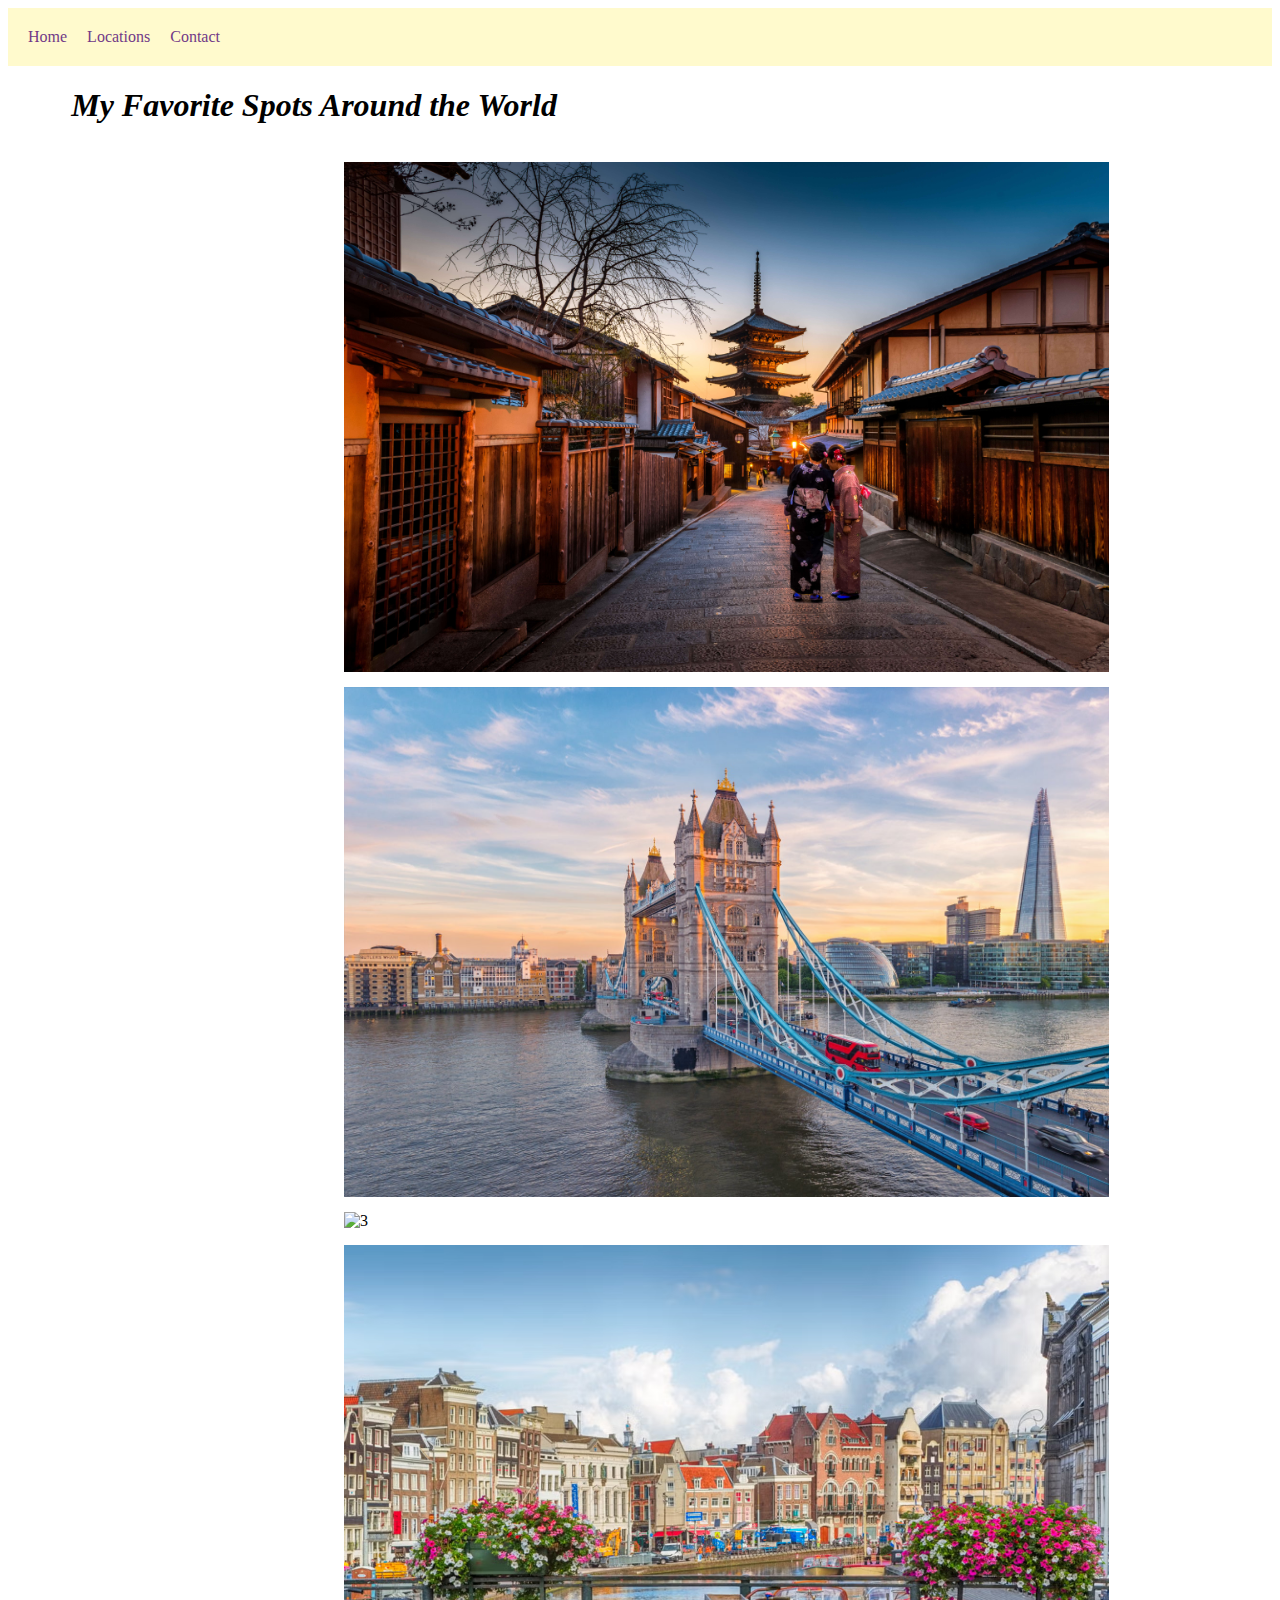
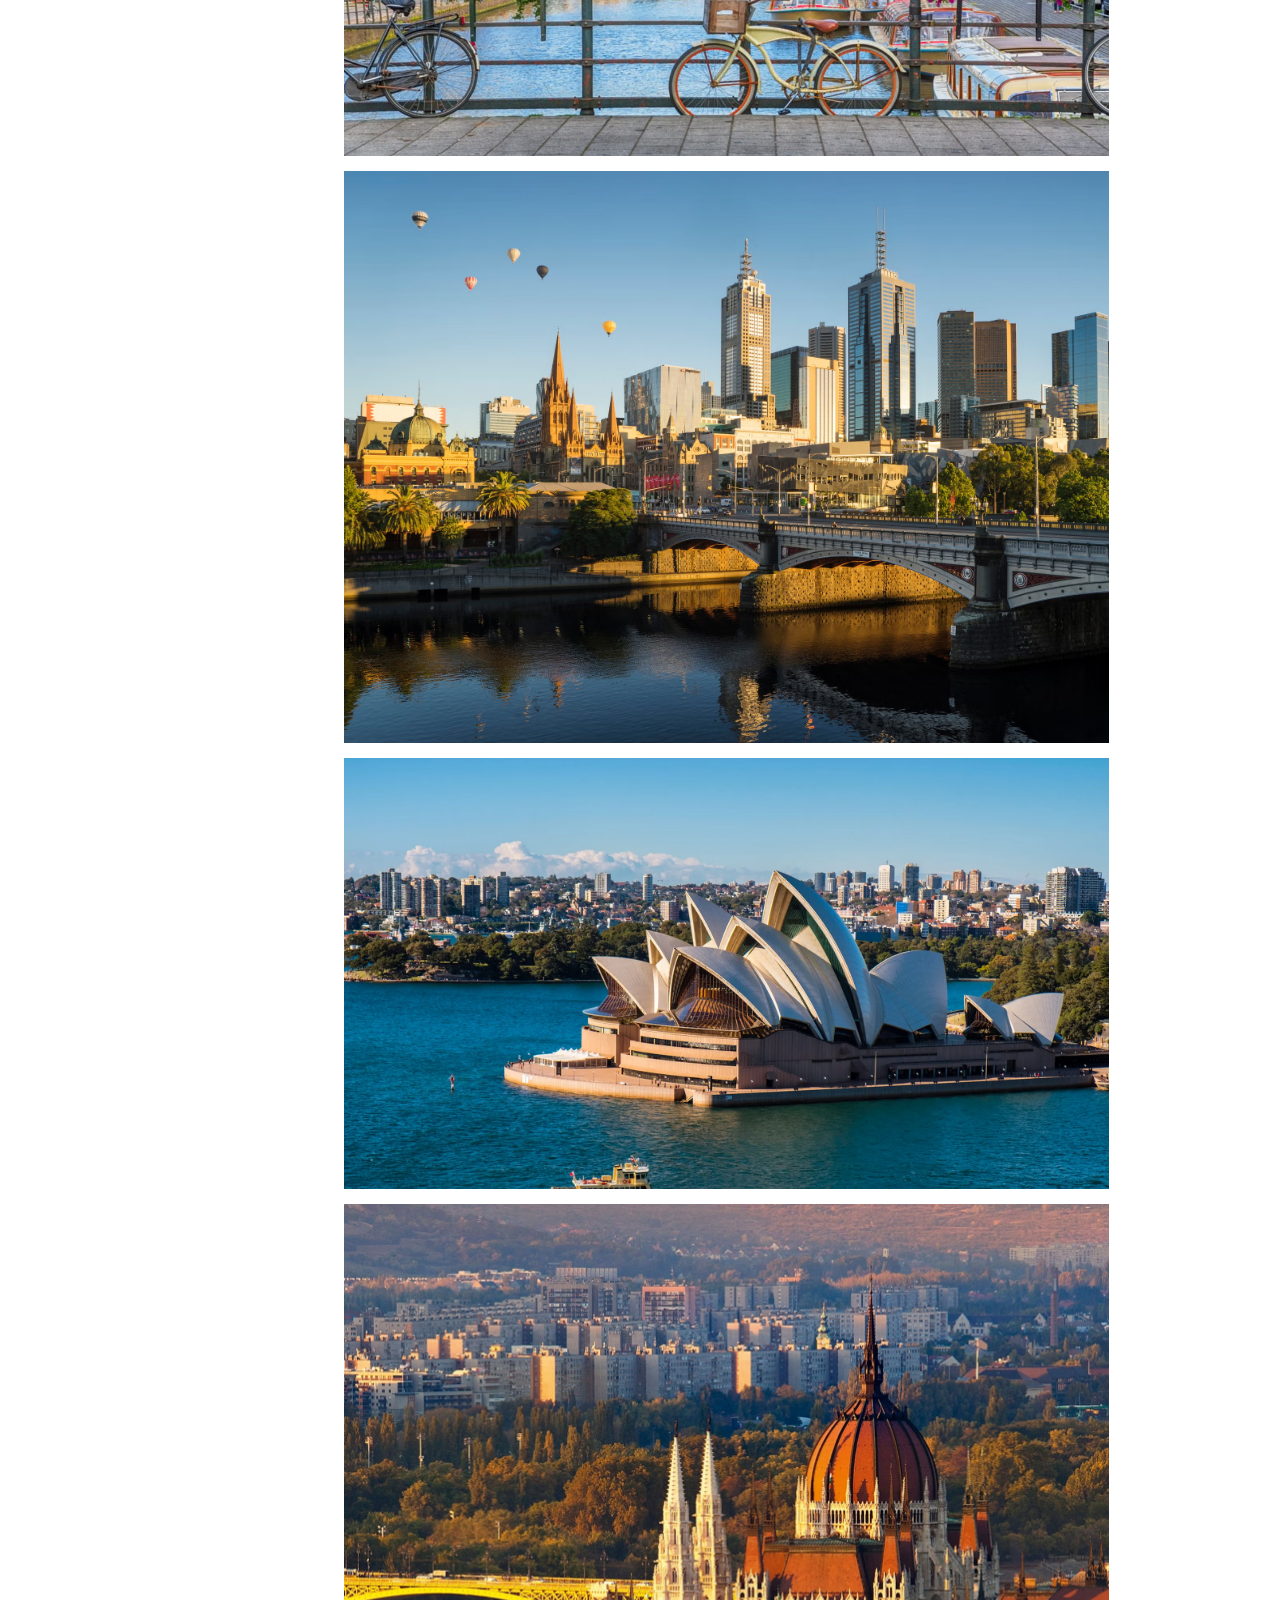
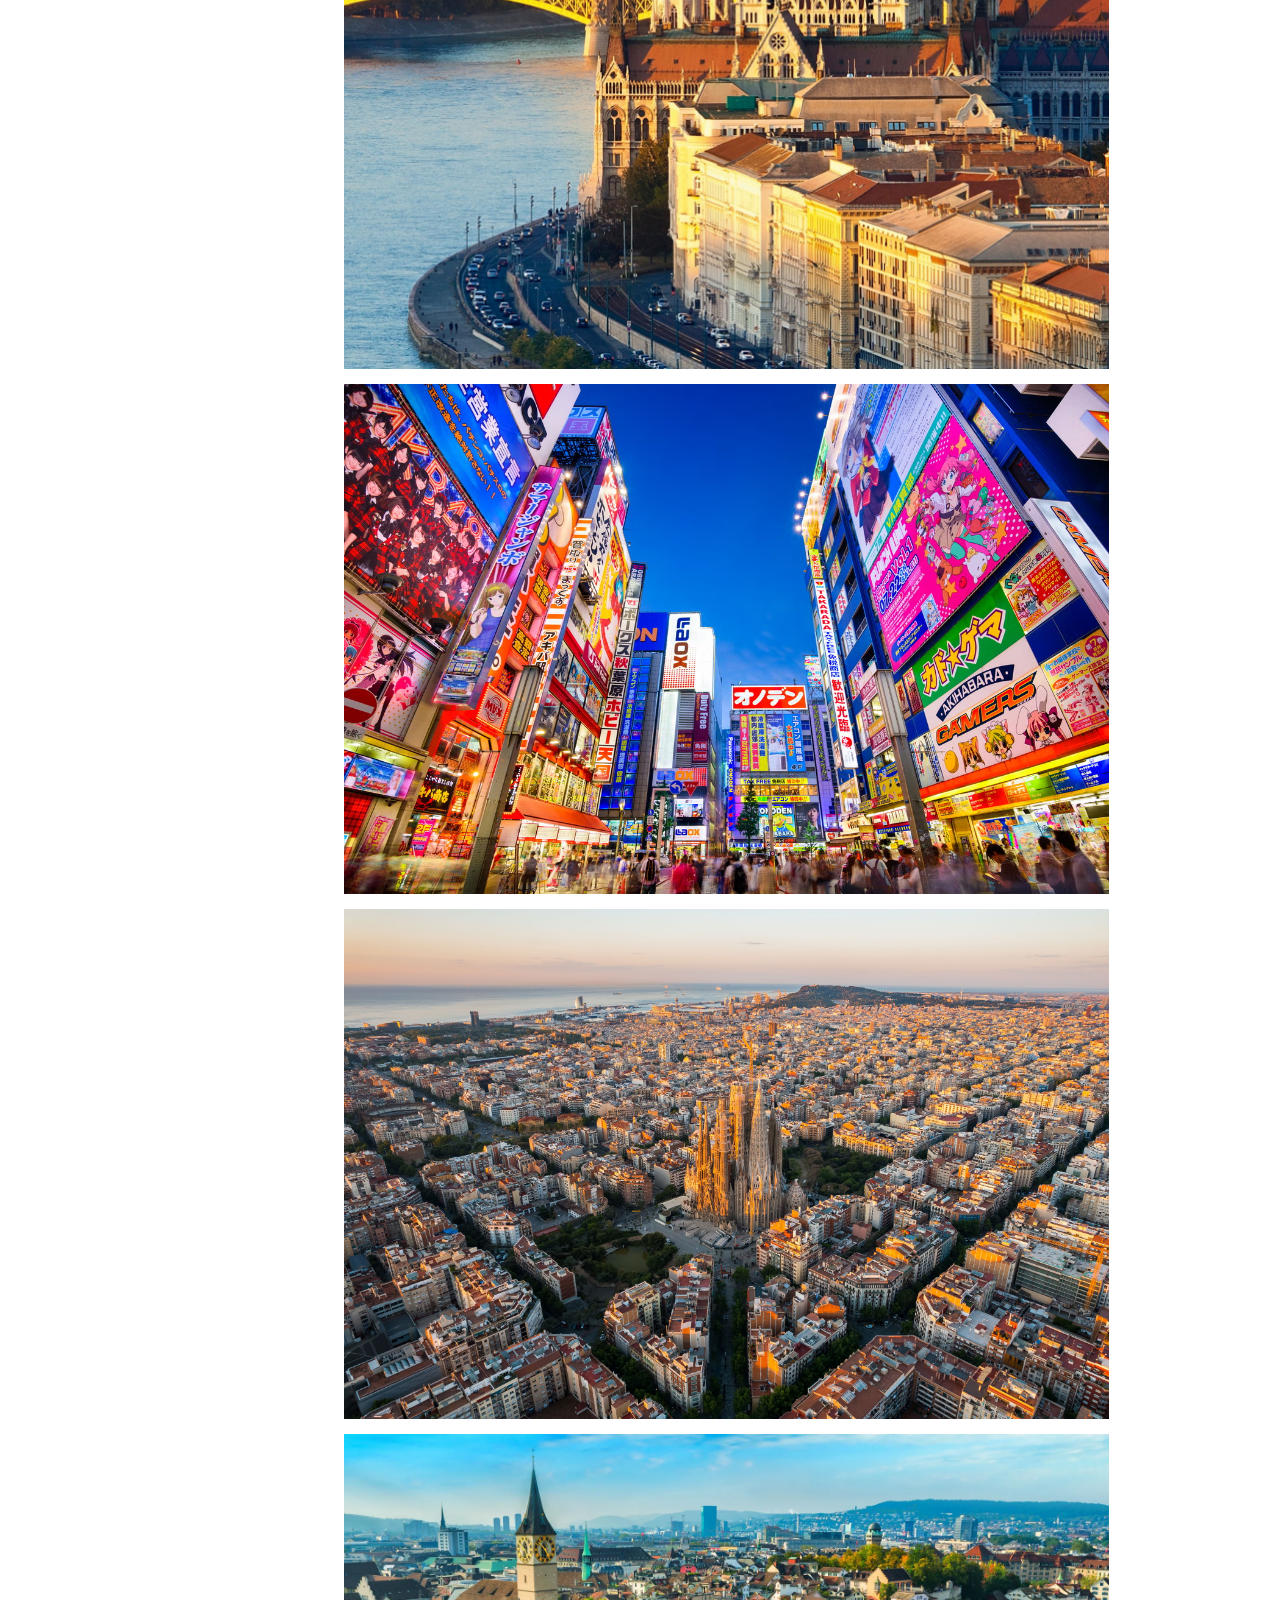
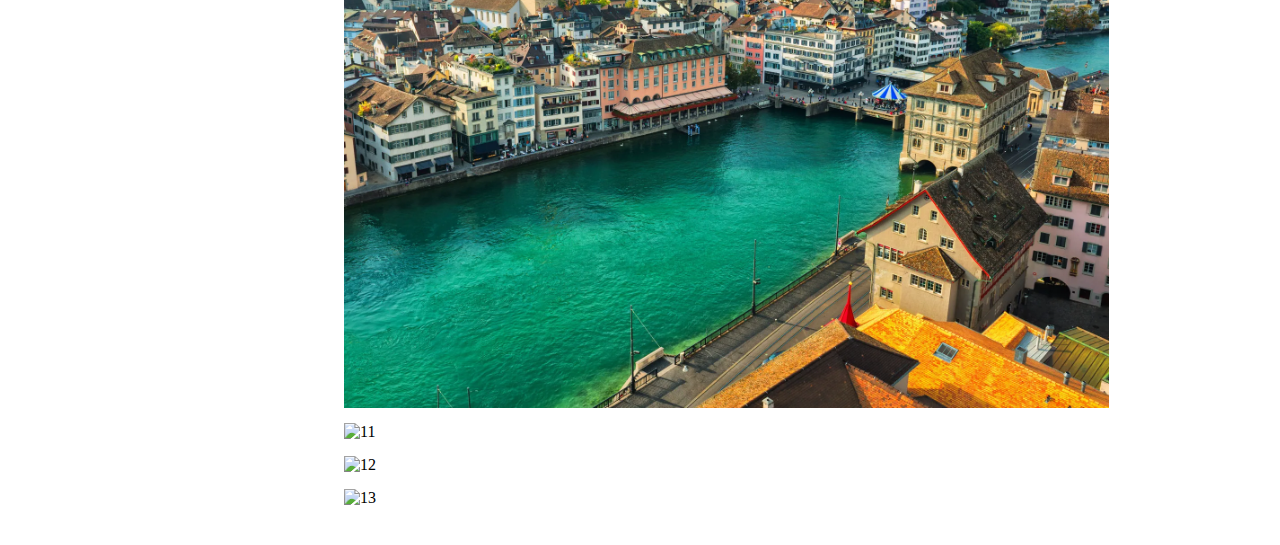
==== pages/locations.html @ 6340409e "Add files via upload" ====
<!DOCTYPE html>

<html lang="en">
    <head>
        <title>website</title>
        <link rel="stylesheet" href="../styles.css">
    </head>
    <body>
        <header>
            <nav>
                <ul class="nav">
                    <li><a href="../index.html">Home</a></li>
                    <li><a href="locations.html">Locations</a></li>
                    <li><a href="contact.html">Contact</a></li>
                </ul>
            </nav>
            <h1><em>My Favorite Spots Around the World</em></h1>
        </header>
        <section>
            <ul class="img">
                <li><img src="../img/yasaka-pagoda-higashiyama-kyoto-japan.jpg" alt="1"></li>
                <li><img src="../img/e6c1f55e-51ac-41d5-8c63-2d0c63faf59e.jpg" alt="2"></li>
                <li><img src="" alt="3"></li>
                <li><img src="../img/newFile-1.jpg.avif" alt="4"></li>
                <li><img src="../img/newFile-3.jpg.avif" alt="5"></li>
                <li><img src="../img/social_crop_sydney_opera_house_gettyimages-869714270.jpg.webp" alt="6"></li>
                <li><img src="../img/ST_whatsnew_budapest_C98P0J_ukHR_square.jpg.avif" alt="7"></li>
                <li><img src="../img/tokyo-main.jpg.avif" alt="8"></li>
                <li><img src="../img/Worlds-Greatest-Places-Barcelona-Spain.jpg" alt="9"></li>
                <li><img src="../img/Zurich-hp-GQ-20July17_istock_b.jpg.webp" alt="10"></li>
                <li><img src="" alt="11"></li>
                <li><img src="" alt="12"></li>
                <li><img src="" alt="13"></li>
            </ul>
        </section>
    </body>
</html>
---- styles.css ----
body{
    margin: 5;
    padding: 0;
}
section{
    display: flex;
}
div{
    width: 100px;
    margin: auto;
}
ul.img{
    list-style-type: none;
    max-width: 50%;
    height: auto;
    display: block;
    margin-left: auto;
    margin-right: auto;
    margin-bottom: 15px;
}
ul.nav{
    display: flex;
    margin: 0;
    padding: 0;
    list-style-type: none;
    background-color: lemonchiffon;
    padding: 20px;
}
li{
    margin-right: 20px;
}
a{
    text-decoration: none;
    color: rgb(113, 57, 135);
}
a:hover{
    text-decoration: underline;
    color: green;
}

a:active{

}
img{
    list-style-type: none;
    max-width: 125%;
    height: auto;
    display: block;
    margin-left: auto;
    margin-right: auto;
    margin-bottom: 15px;
}
h1{
    margin-left: 5%;
}
footer{
    text-align: center;
    background-color: DarkSalmon;
    padding: 1px;
    color: white;
    position: absolute;
    bottom: 0;
    width: 100%;
    height: 5 rem;  
}
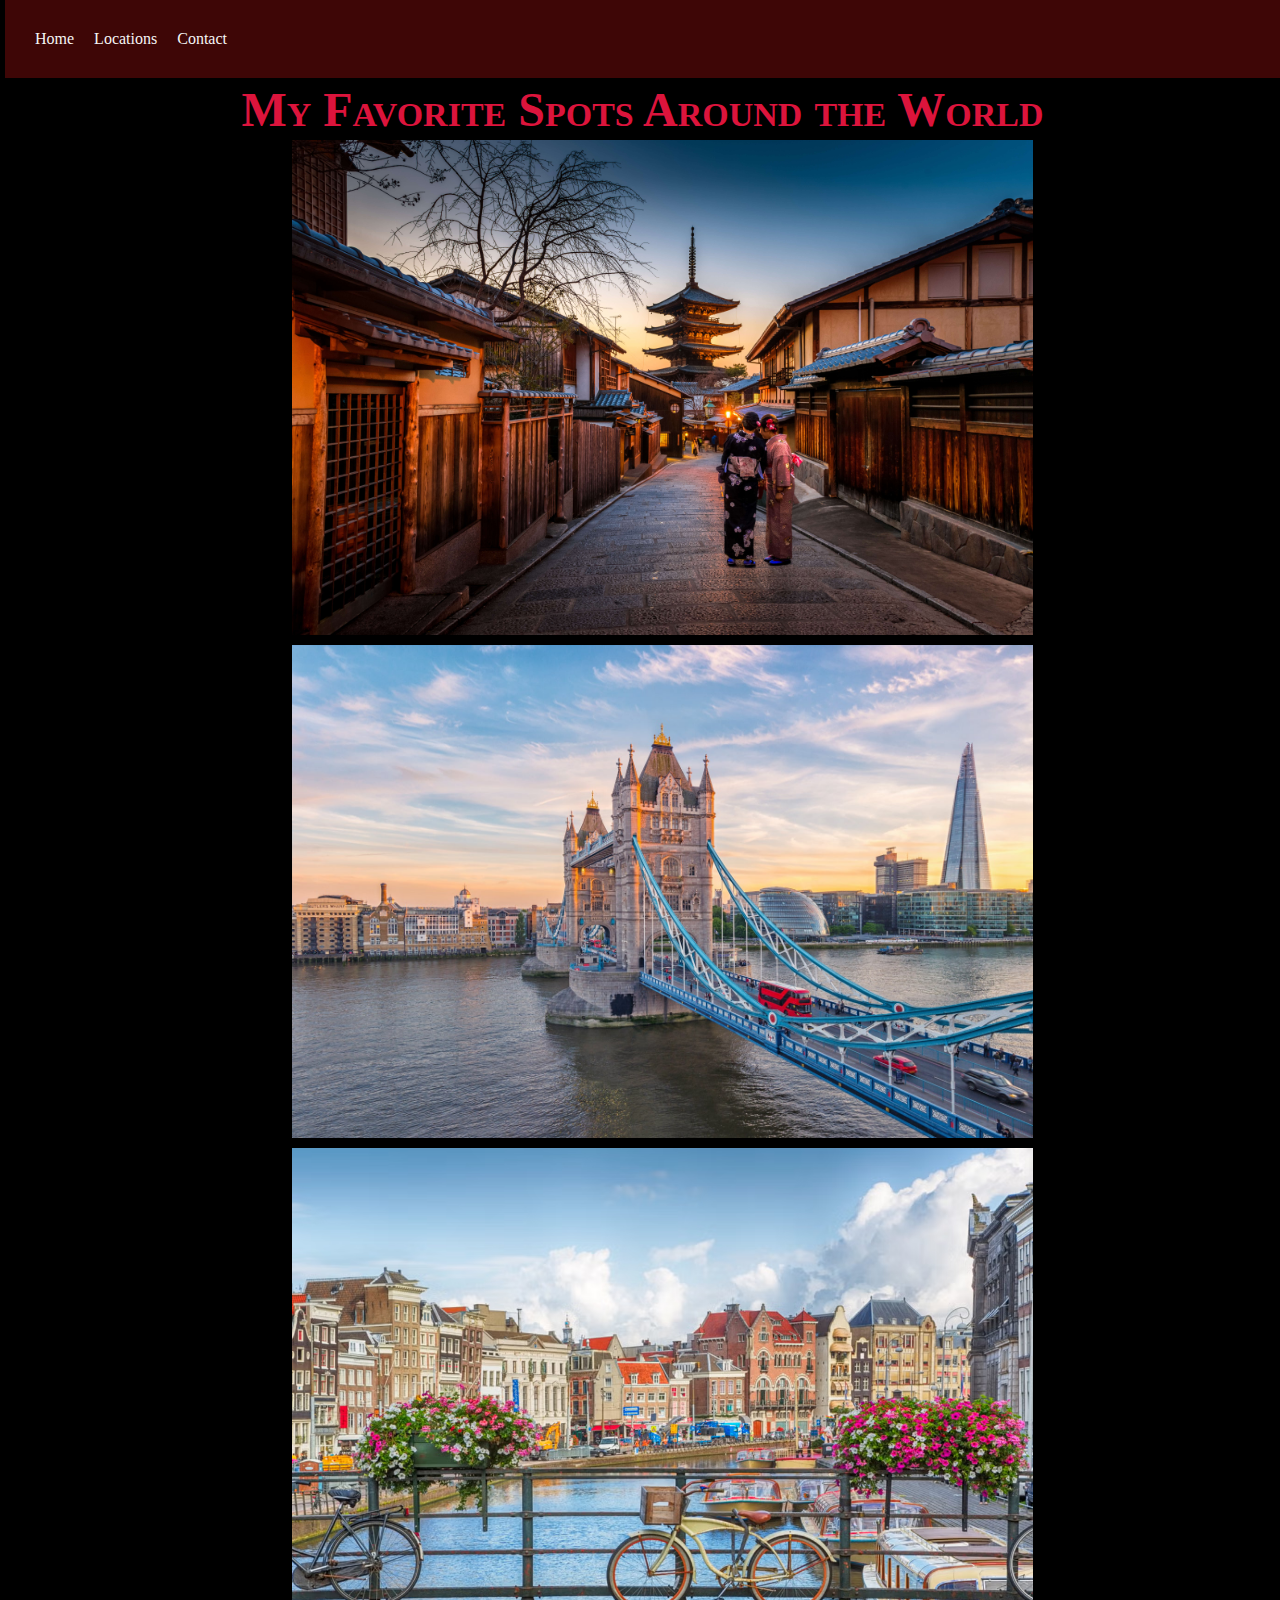
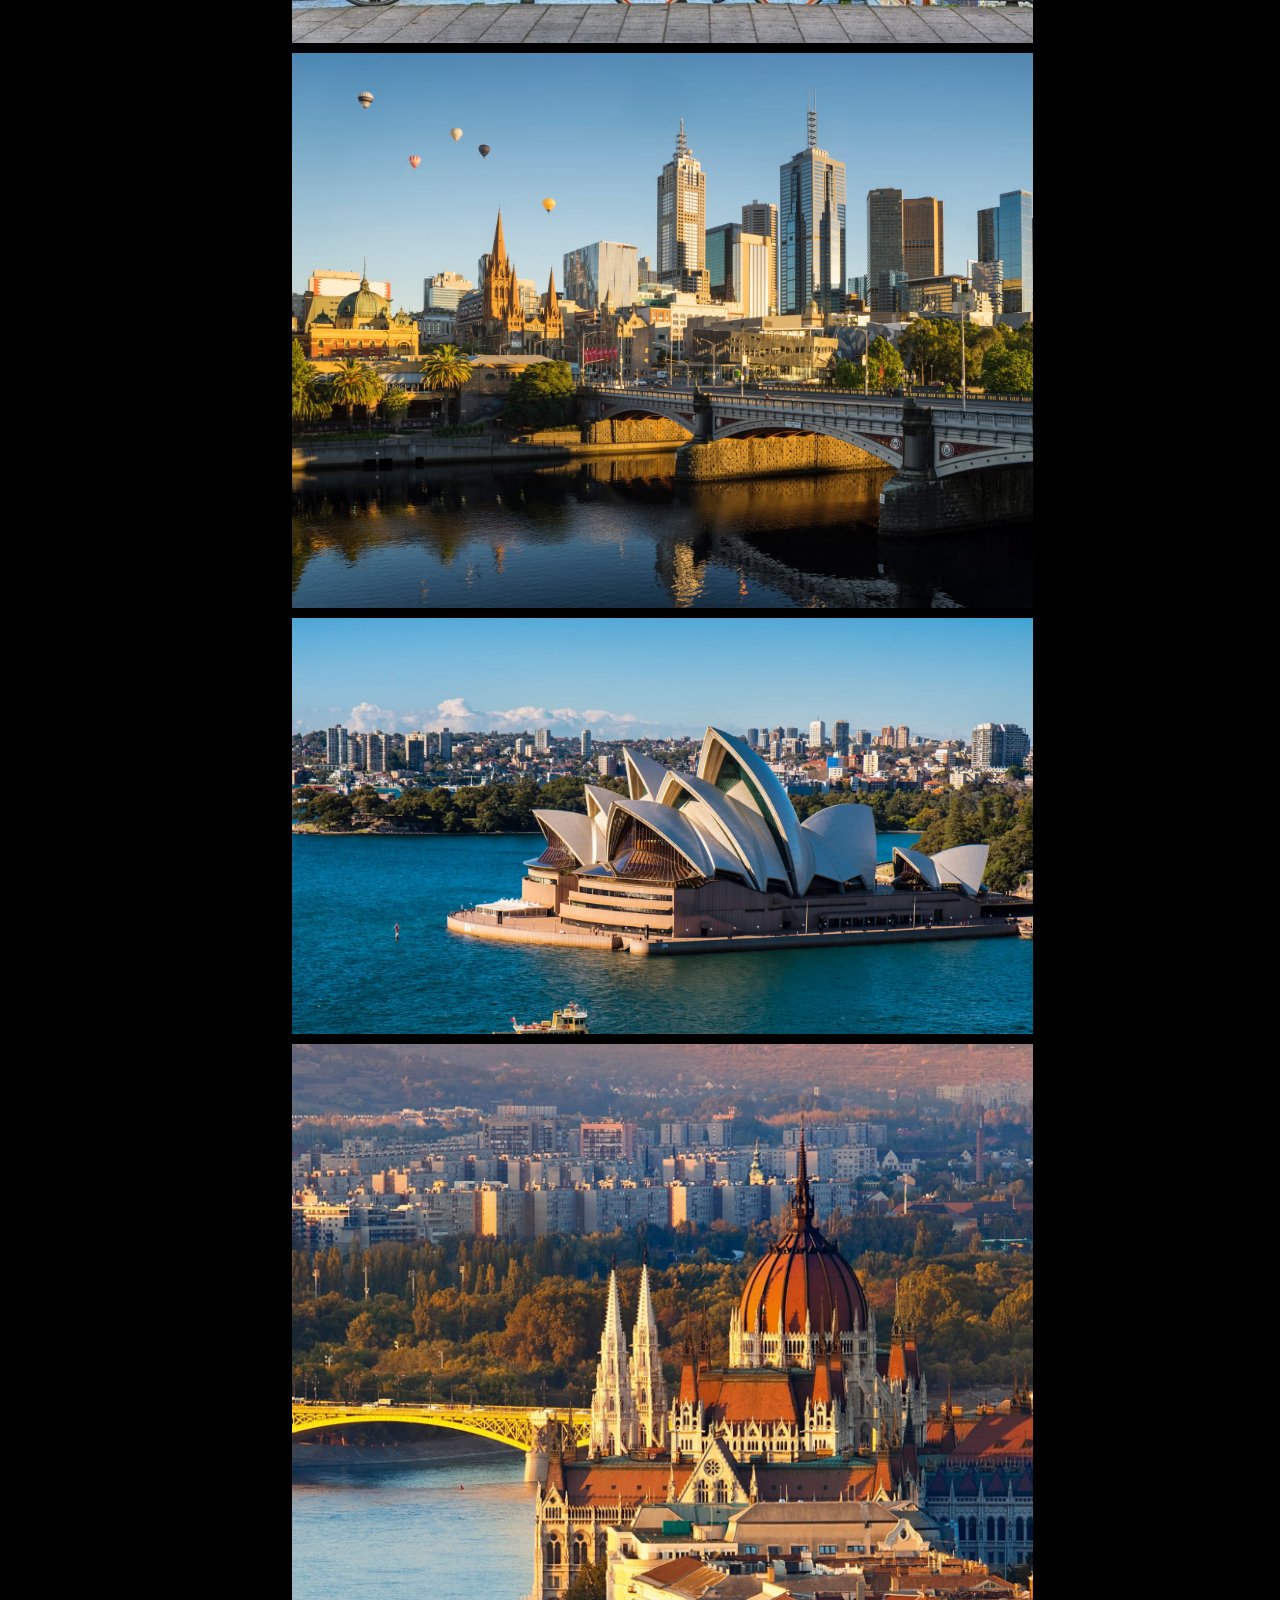
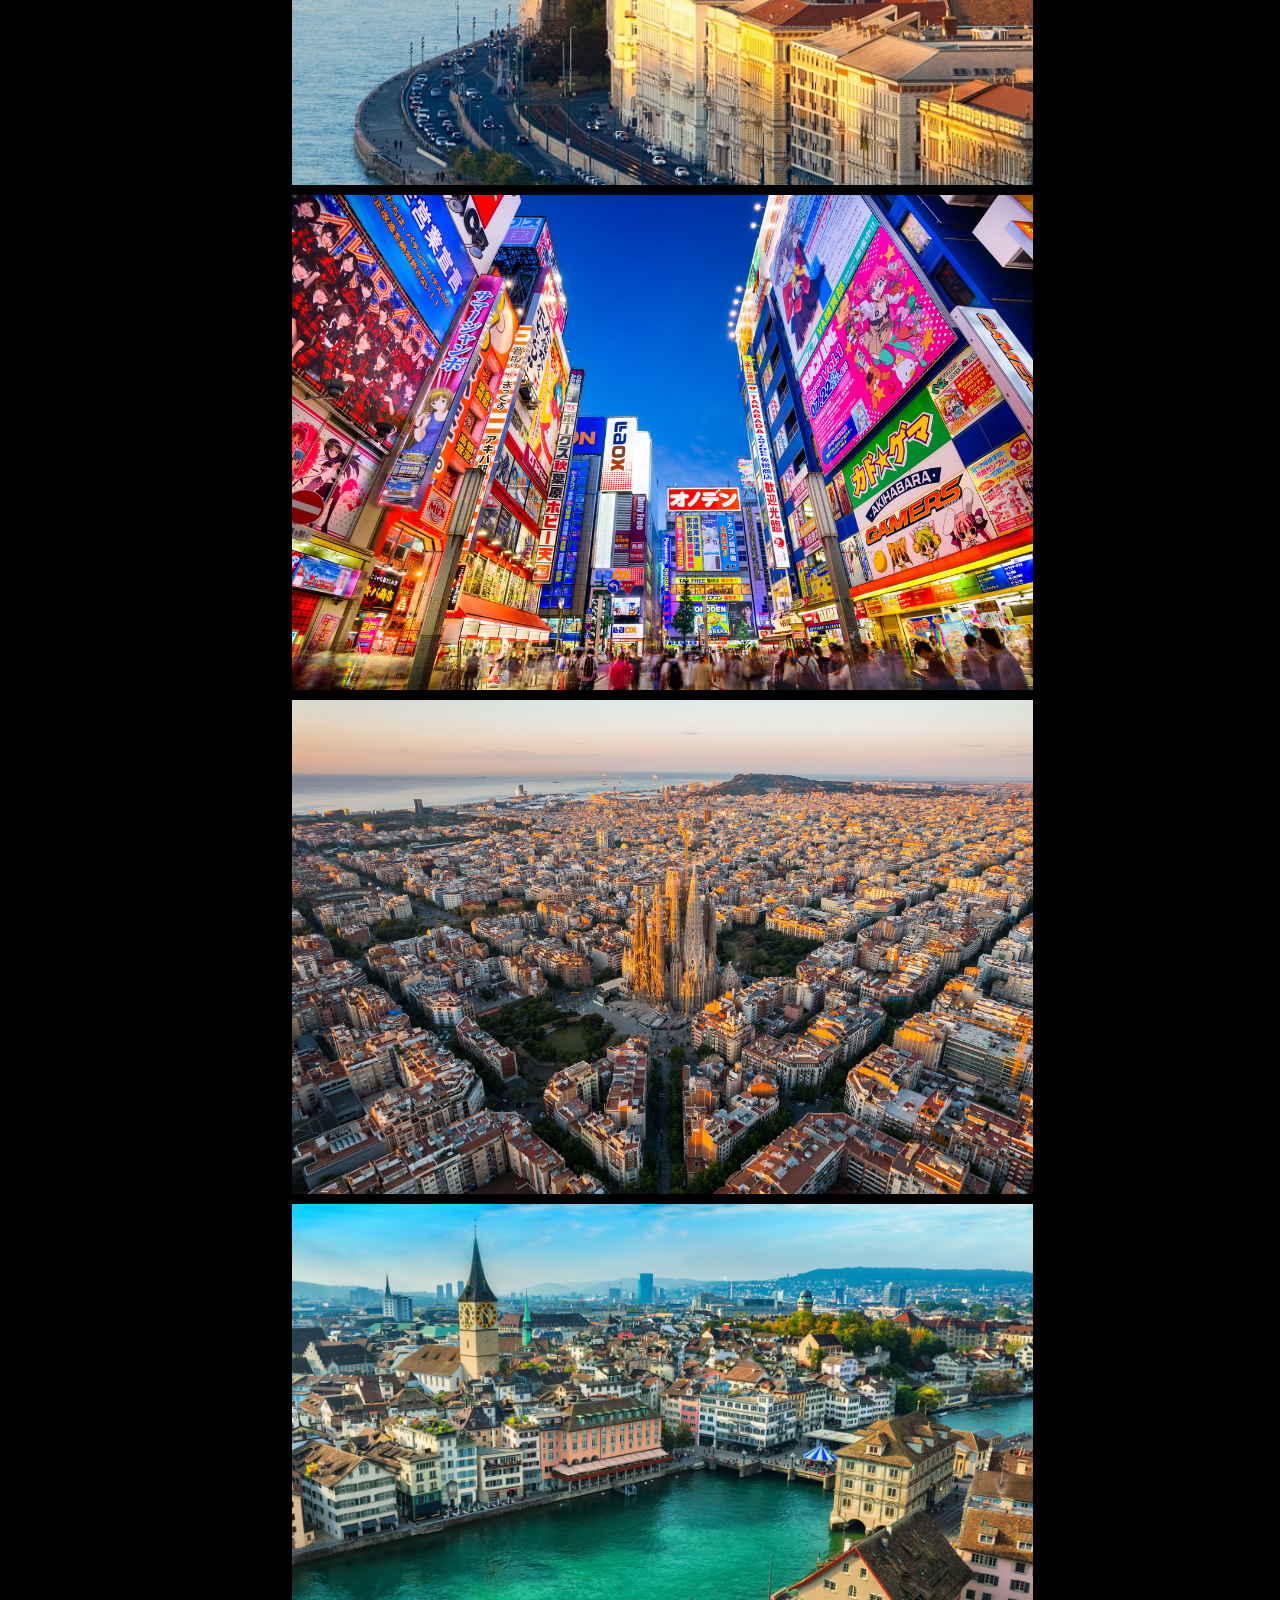
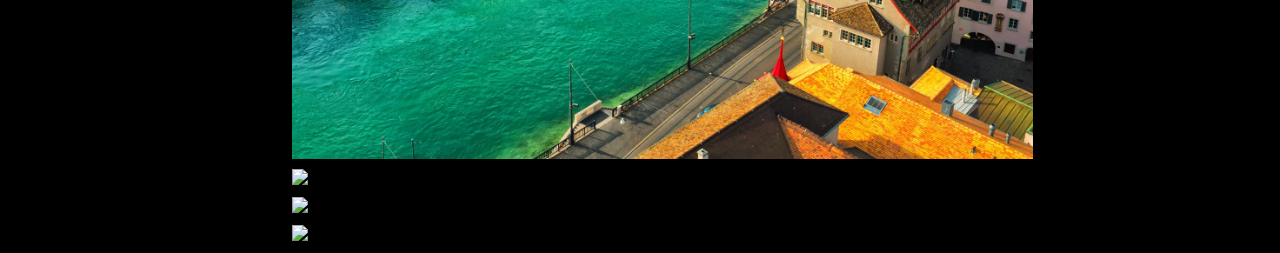
==== commit 1da94ece: "Update locations.html" ====
--- a/pages/locations.html
+++ b/pages/locations.html
@@ -7,31 +7,26 @@
     </head>
     <body>
         <header>
-            <nav>
-                <ul class="nav">
-                    <li><a href="../index.html">Home</a></li>
-                    <li><a href="locations.html">Locations</a></li>
-                    <li><a href="contact.html">Contact</a></li>
-                </ul>
-            </nav>
-            <h1><em>My Favorite Spots Around the World</em></h1>
+            <ul class="nav">
+                <li><a href="../index.html">Home</a></li>
+                <li><a href="locations.html">Locations</a></li>
+                <li><a href="contact.html">Contact</a></li>
+            </ul>
+            <h1>My Favorite Spots Around the World</h1>
         </header>
-        <section>
-            <ul class="img">
-                <li><img src="../img/yasaka-pagoda-higashiyama-kyoto-japan.jpg" alt="1"></li>
-                <li><img src="../img/e6c1f55e-51ac-41d5-8c63-2d0c63faf59e.jpg" alt="2"></li>
-                <li><img src="" alt="3"></li>
-                <li><img src="../img/newFile-1.jpg.avif" alt="4"></li>
-                <li><img src="../img/newFile-3.jpg.avif" alt="5"></li>
-                <li><img src="../img/social_crop_sydney_opera_house_gettyimages-869714270.jpg.webp" alt="6"></li>
-                <li><img src="../img/ST_whatsnew_budapest_C98P0J_ukHR_square.jpg.avif" alt="7"></li>
-                <li><img src="../img/tokyo-main.jpg.avif" alt="8"></li>
-                <li><img src="../img/Worlds-Greatest-Places-Barcelona-Spain.jpg" alt="9"></li>
-                <li><img src="../img/Zurich-hp-GQ-20July17_istock_b.jpg.webp" alt="10"></li>
-                <li><img src="" alt="11"></li>
-                <li><img src="" alt="12"></li>
-                <li><img src="" alt="13"></li>
-            </ul>
-        </section>
+        <ul class="img">
+            <li><img src="../img/yasaka-pagoda-higashiyama-kyoto-japan.jpg" alt="1"></li>
+            <li><img src="../img/e6c1f55e-51ac-41d5-8c63-2d0c63faf59e.jpg" alt="2"></li>
+            <li><img src="../img/newFile-1.jpg.avif" alt="3"></li>
+            <li><img src="../img/newFile-3.jpg.avif" alt="4"></li>
+            <li><img src="../img/social_crop_sydney_opera_house_gettyimages-869714270.jpg.webp" alt="5"></li>
+            <li><img src="../img/ST_whatsnew_budapest_C98P0J_ukHR_square.jpg.avif" alt="6"></li>
+            <li><img src="../img/tokyo-main.jpg.avif" alt="7"></li>
+            <li><img src="../img/Worlds-Greatest-Places-Barcelona-Spain.jpg" alt="8"></li>
+            <li><img src="../img/Zurich-hp-GQ-20July17_istock_b.jpg.webp" alt="9"></li>
+            <li><img src="" alt="11"></li>
+            <li><img src="" alt="12"></li>
+            <li><img src="" alt="13"></li>
+        </ul>
     </body>
-</html>+</html>
--- a/styles.css
+++ b/styles.css
@@ -1,65 +1,106 @@
+html, body {
+    height: 100%;
+    margin: 0;
+}
 body{
-    margin: 5;
-    padding: 0;
+    margin-left: 5px;
+    background-color: #000000;
+    display: flex;
+    flex-direction: column;
 }
-section{
-    display: flex;
+h1{
+    color:crimson;
+    text-align: center;
+    font-family:cursive;
+    font-size: 3em;
+    font-variant:small-caps;
+    margin: 0.5px 0;
+    padding: 3px;
 }
-div{
-    width: 100px;
-    margin: auto;
-}
-ul.img{
-    list-style-type: none;
-    max-width: 50%;
-    height: auto;
-    display: block;
-    margin-left: auto;
-    margin-right: auto;
-    margin-bottom: 15px;
-}
-ul.nav{
+.nav{
     display: flex;
     margin: 0;
     padding: 0;
     list-style-type: none;
-    background-color: lemonchiffon;
-    padding: 20px;
+    background-color: rgba(146, 15, 15, 0.425);
+    padding: 30px;
 }
-li{
+.nav li{
     margin-right: 20px;
+    
 }
-a{
+.nav a{
+    color: whitesmoke;
     text-decoration: none;
-    color: rgb(113, 57, 135);
+}
+.footer a{
+    color: whitesmoke;
+    text-decoration: none;
 }
 a:hover{
     text-decoration: underline;
-    color: green;
+    color: crimson;
 }
-
-a:active{
-
+.main a:hover{
+    text-decoration: underline;
+    color: crimson;
 }
-img{
-    list-style-type: none;
-    max-width: 125%;
-    height: auto;
+footer{
+    color:whitesmoke;
+    text-align: center;
+    background-color: rgba(146, 15, 15, 0.425);
+    position: sticky;
+    bottom: 0;
+    width: 100%;
+    height: 10%;
+    padding: 1em 0;
+    position: relative;
+}
+.form{
+    position: relative;
+    bottom: 50px;
+    margin: auto;
+    width: 200px;
+}
+.form input{
+    margin: auto;
+    width: 100%;
+}
+main {
+    flex: 1;
+}
+.form-div{
+    position: relative;
+    color: whitesmoke;
+    bottom: 100px;
+    font-family: cursive;
+    font-size: 12pt;
+    margin: auto;
+}
+.main{
+    margin: auto;
+    text-align: center;
+}
+.main div{
+    margin: 25px;
+    
+}
+.main a{
+    color: whitesmoke;
+    text-decoration: none;
+}
+.img{
+    margin: auto;
+    list-style: none;
+}
+.img li{
+    margin-left: auto;
+    margin-right: auto;
+    margin-bottom: 10px;
+}
+.img img{
     display: block;
     margin-left: auto;
     margin-right: auto;
-    margin-bottom: 15px;
+    width: 60%;
 }
-h1{
-    margin-left: 5%;
-}
-footer{
-    text-align: center;
-    background-color: DarkSalmon;
-    padding: 1px;
-    color: white;
-    position: absolute;
-    bottom: 0;
-    width: 100%;
-    height: 5 rem;  
-}